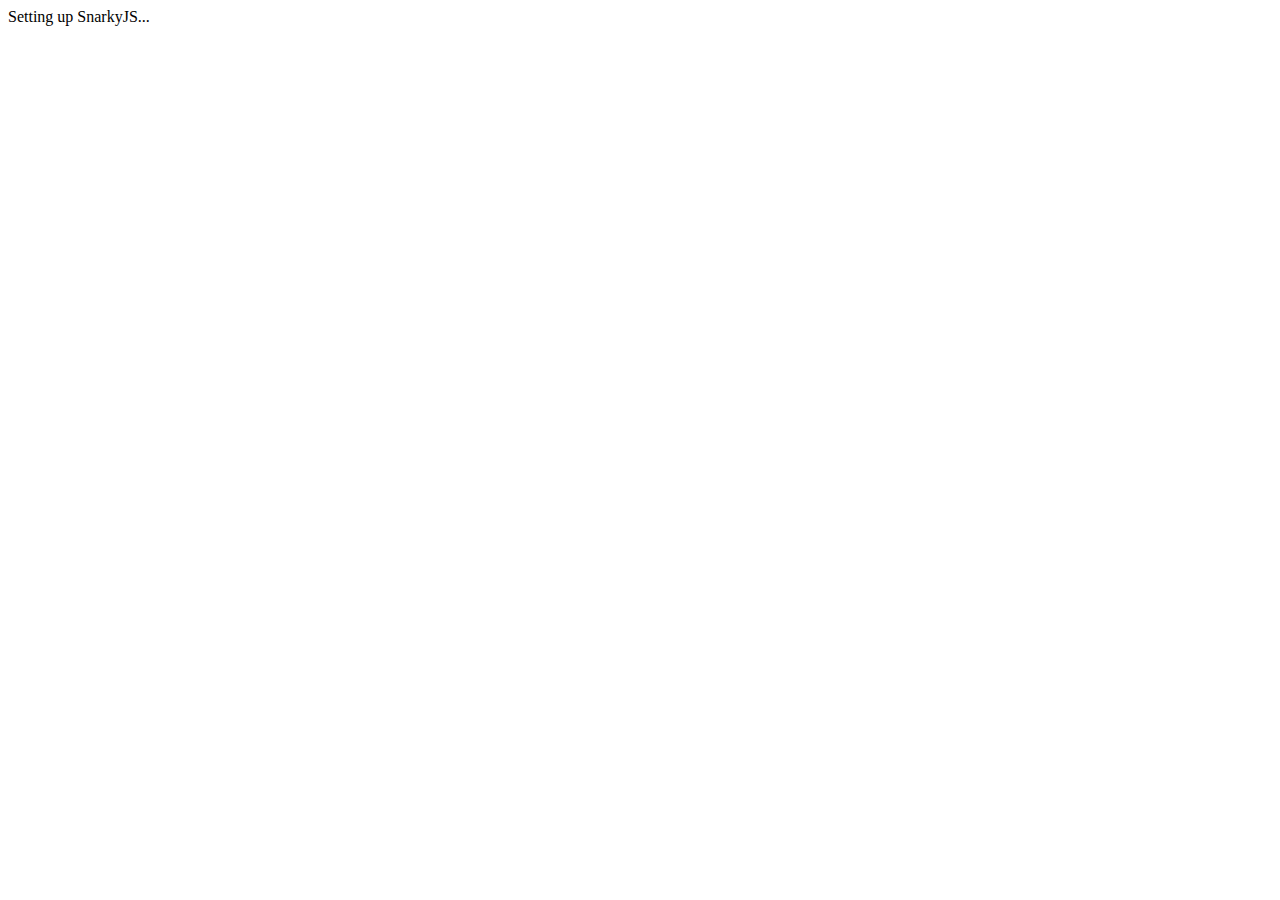
==== index.html @ 8e661e9b "Deploy gh-pages" ====
<!DOCTYPE html><html><head><meta charSet="utf-8"/><meta name="viewport" content="width=device-width"/><meta name="next-head-count" content="2"/><link rel="preload" href="/04-zkapp-browser-ui/_next/static/css/24c7c7633a7740f6.css" as="style"/><link rel="stylesheet" href="/04-zkapp-browser-ui/_next/static/css/24c7c7633a7740f6.css" data-n-g=""/><link rel="preload" href="/04-zkapp-browser-ui/_next/static/css/622f4846eff8cf1a.css" as="style"/><link rel="stylesheet" href="/04-zkapp-browser-ui/_next/static/css/622f4846eff8cf1a.css" data-n-p=""/><noscript data-n-css=""></noscript><script defer="" nomodule="" src="/04-zkapp-browser-ui/_next/static/chunks/polyfills-c67a75d1b6f99dc8.js"></script><script src="/04-zkapp-browser-ui/_next/static/chunks/webpack-2c6b5a52c39d44d8.js" defer=""></script><script src="/04-zkapp-browser-ui/_next/static/chunks/framework-1953e1d799c40608.js" defer=""></script><script src="/04-zkapp-browser-ui/_next/static/chunks/main-ea4c4a02e5a4851f.js" defer=""></script><script src="/04-zkapp-browser-ui/_next/static/chunks/pages/_app-0c355993e8c9def2.js" defer=""></script><script src="/04-zkapp-browser-ui/_next/static/chunks/pages/index-34c08689ab2f67d0.js" defer=""></script><script src="/04-zkapp-browser-ui/_next/static/jOYx4V7XR-wtKd0w8IzNd/_buildManifest.js" defer=""></script><script src="/04-zkapp-browser-ui/_next/static/jOYx4V7XR-wtKd0w8IzNd/_ssgManifest.js" defer=""></script></head><body><div id="__next"><div><div> <!-- -->Setting up SnarkyJS...<!-- --> </div></div></div><script id="__NEXT_DATA__" type="application/json">{"props":{"pageProps":{}},"page":"/","query":{},"buildId":"jOYx4V7XR-wtKd0w8IzNd","assetPrefix":"/04-zkapp-browser-ui","nextExport":true,"autoExport":true,"isFallback":false,"scriptLoader":[]}</script></body></html>
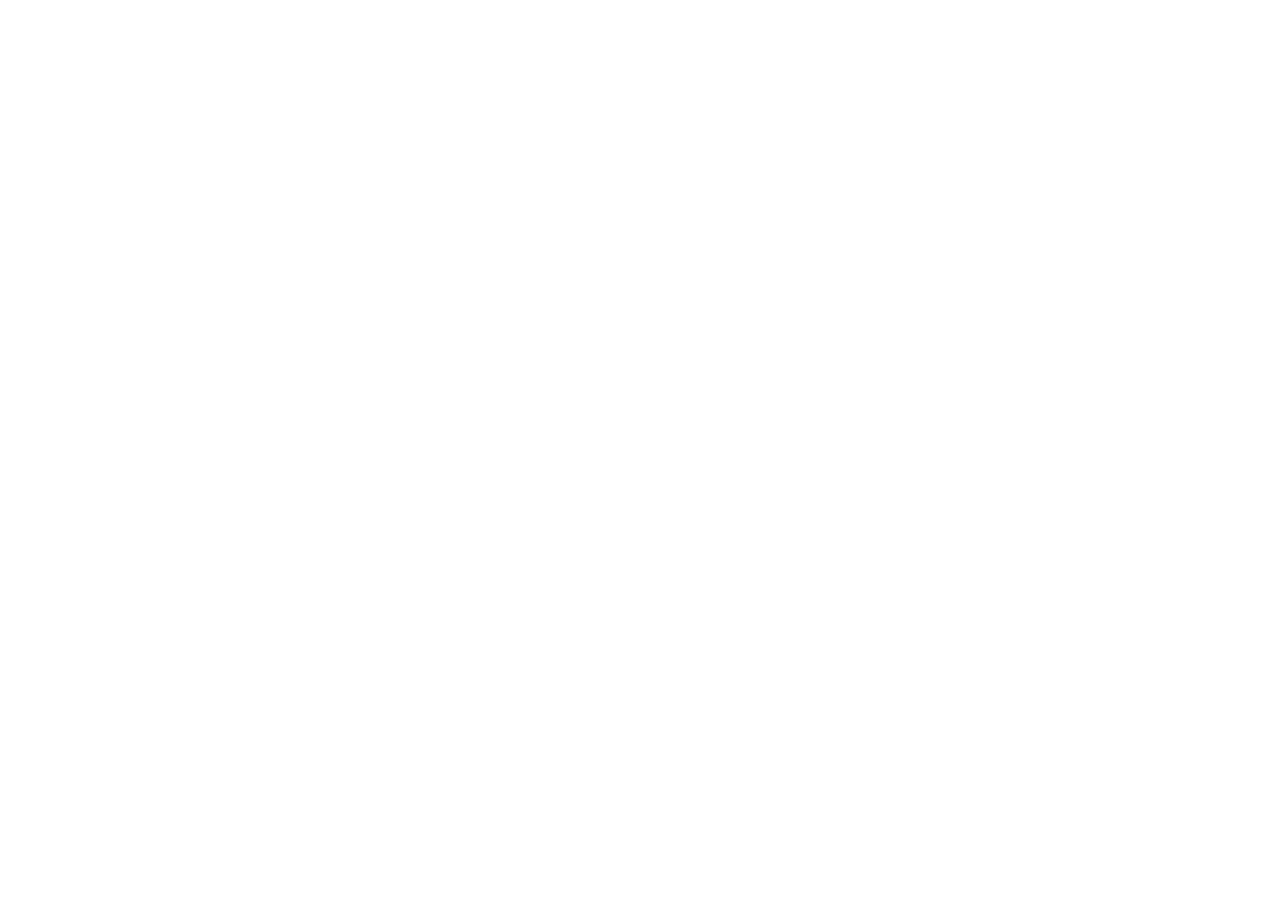
==== commit 88d25ada: "Deploy gh-pages" ====
--- a/index.html
+++ b/index.html
@@ -1 +1 @@
-<!DOCTYPE html><html><head><meta charSet="utf-8"/><meta name="viewport" content="width=device-width"/><meta name="next-head-count" content="2"/><link rel="preload" href="/04-zkapp-browser-ui/_next/static/css/24c7c7633a7740f6.css" as="style"/><link rel="stylesheet" href="/04-zkapp-browser-ui/_next/static/css/24c7c7633a7740f6.css" data-n-g=""/><link rel="preload" href="/04-zkapp-browser-ui/_next/static/css/622f4846eff8cf1a.css" as="style"/><link rel="stylesheet" href="/04-zkapp-browser-ui/_next/static/css/622f4846eff8cf1a.css" data-n-p=""/><noscript data-n-css=""></noscript><script defer="" nomodule="" src="/04-zkapp-browser-ui/_next/static/chunks/polyfills-c67a75d1b6f99dc8.js"></script><script src="/04-zkapp-browser-ui/_next/static/chunks/webpack-2c6b5a52c39d44d8.js" defer=""></script><script src="/04-zkapp-browser-ui/_next/static/chunks/framework-1953e1d799c40608.js" defer=""></script><script src="/04-zkapp-browser-ui/_next/static/chunks/main-ea4c4a02e5a4851f.js" defer=""></script><script src="/04-zkapp-browser-ui/_next/static/chunks/pages/_app-0c355993e8c9def2.js" defer=""></script><script src="/04-zkapp-browser-ui/_next/static/chunks/pages/index-34c08689ab2f67d0.js" defer=""></script><script src="/04-zkapp-browser-ui/_next/static/jOYx4V7XR-wtKd0w8IzNd/_buildManifest.js" defer=""></script><script src="/04-zkapp-browser-ui/_next/static/jOYx4V7XR-wtKd0w8IzNd/_ssgManifest.js" defer=""></script></head><body><div id="__next"><div><div> <!-- -->Setting up SnarkyJS...<!-- --> </div></div></div><script id="__NEXT_DATA__" type="application/json">{"props":{"pageProps":{}},"page":"/","query":{},"buildId":"jOYx4V7XR-wtKd0w8IzNd","assetPrefix":"/04-zkapp-browser-ui","nextExport":true,"autoExport":true,"isFallback":false,"scriptLoader":[]}</script></body></html>+<!DOCTYPE html><html><head><meta charSet="utf-8"/><title>zkApp [KuroNode]</title><meta name="description" content="ZkApp By 0xDead"/><meta name="viewport" content="width=1024"/><link href="[data-uri]" rel="icon" type="image/x-icon"/><meta name="next-head-count" content="5"/><link rel="preload" href="/04-zkapp-browser-ui/_next/static/css/959ae14dd6ddb28a.css" as="style"/><link rel="stylesheet" href="/04-zkapp-browser-ui/_next/static/css/959ae14dd6ddb28a.css" data-n-g=""/><noscript data-n-css=""></noscript><script defer="" nomodule="" src="/04-zkapp-browser-ui/_next/static/chunks/polyfills-c67a75d1b6f99dc8.js"></script><script src="/04-zkapp-browser-ui/_next/static/chunks/webpack-b6ed6e8746139ba1.js" defer=""></script><script src="/04-zkapp-browser-ui/_next/static/chunks/framework-1953e1d799c40608.js" defer=""></script><script src="/04-zkapp-browser-ui/_next/static/chunks/main-ea4c4a02e5a4851f.js" defer=""></script><script src="/04-zkapp-browser-ui/_next/static/chunks/pages/_app-aaaabb45c1abe5dd.js" defer=""></script><script src="/04-zkapp-browser-ui/_next/static/chunks/pages/index-348d9a69b7a37303.js" defer=""></script><script src="/04-zkapp-browser-ui/_next/static/xms3aw27ShiHa6ucaSMGp/_buildManifest.js" defer=""></script><script src="/04-zkapp-browser-ui/_next/static/xms3aw27ShiHa6ucaSMGp/_ssgManifest.js" defer=""></script></head><body><div id="__next"><div class="Home_container__bCOhY"><main class="Home_main__nLjiQ"><div id="homepage" class="Home_homepage__o_ei3"><span class="Home_homepageImg__fcRDd"> </span><a id="connectBtn" style="display:block"><span class="Home_connectBtn__q4_OB"> </span></a><span id="loadingBtn" style="display:none" class="Home_loadingBtn__vAScy"> </span><span id="loading" style="display:none" class="Home_loading__IsZ5F"> </span><h1 id="status1" style="display:none" class="Home_statusTxt__dVex8">Status : Sync &amp; Checking Wallet ...</h1><h1 id="status2" style="display:none" class="Home_statusTxt__dVex8">Status : Sync DONE! Connect to Wallet...</h1><h1 id="status3" style="display:none" class="Home_statusTxt__dVex8">Status : Checking &amp; Validation Address...</h1><h1 id="status4" style="display:none" class="Home_statusTxt__dVex8">Status : Wallet Extension Not Found!</h1><h1 id="status5" style="display:none" class="Home_statusTxt__dVex8">Status : Address Not Valid or No Balance!</h1><h1 id="status6" style="display:none" class="Home_statusTxt__dVex8">Status : READY FOR TRANSACTION!!!</h1><span id="caution" style="display:none" class="Home_caution__VEpHP"> </span><span id="succes" style="display:none" class="Home_succes__k1IzW"> </span><h1 id="ftxt" style="display:none" class="Home_faucetTxt__R0HSg">Invalid Account or No Balance!! Please check and fund on this link </h1><h1 id="walletTxt" style="display:none" class="Home_walletTxt__aVJtU">Could not find a wallet. Please Install Auro wallet and Re-Connect!! </h1><a id="backNoAccount" style="display:none"><span class="Home_backNoAccount__s1McX"> </span></a><a id="backNoWallet" style="display:none"><span class="Home_backNoWallet__IBr_n"> </span></a><span id="banner" style="display:block" class="Home_banner__WnS5R"> </span><span id="banner2" style="display:block" class="Home_banner2__nEGJg"> </span><div id="footer" style="display:block"><span id="footerbg" style="display:block" class="Home_footerbg__XmJ88"> </span><a style="display:block" href="https://t.me/baksoformalin" target="_blank" rel="noopener noreferrer"><span class="Home_teleIcon__qLDZz"> </span></a><a style="display:block" href="https://discordapp.com/users/772858649839796264" target="_blank" rel="noopener noreferrer"><span class="Home_dcIcon__DDy4R"> </span></a><a style="display:block" href="https://github.com/akukuro" target="_blank" rel="noopener noreferrer"><span class="Home_gitIcon__L23x5"> </span></a><a style="display:block" href="https://web.facebook.com" target="_blank" rel="noopener noreferrer"><span class="Home_fbIcon__HDaE7"> </span></a><span id="blank" style="visibility:hidden" class="Home_blank__VvP8P"> </span></div></div></main><footer class="Home_footer____T7K"></footer></div></div><script id="__NEXT_DATA__" type="application/json">{"props":{"pageProps":{}},"page":"/","query":{},"buildId":"xms3aw27ShiHa6ucaSMGp","assetPrefix":"/04-zkapp-browser-ui","nextExport":true,"autoExport":true,"isFallback":false,"scriptLoader":[]}</script></body></html>